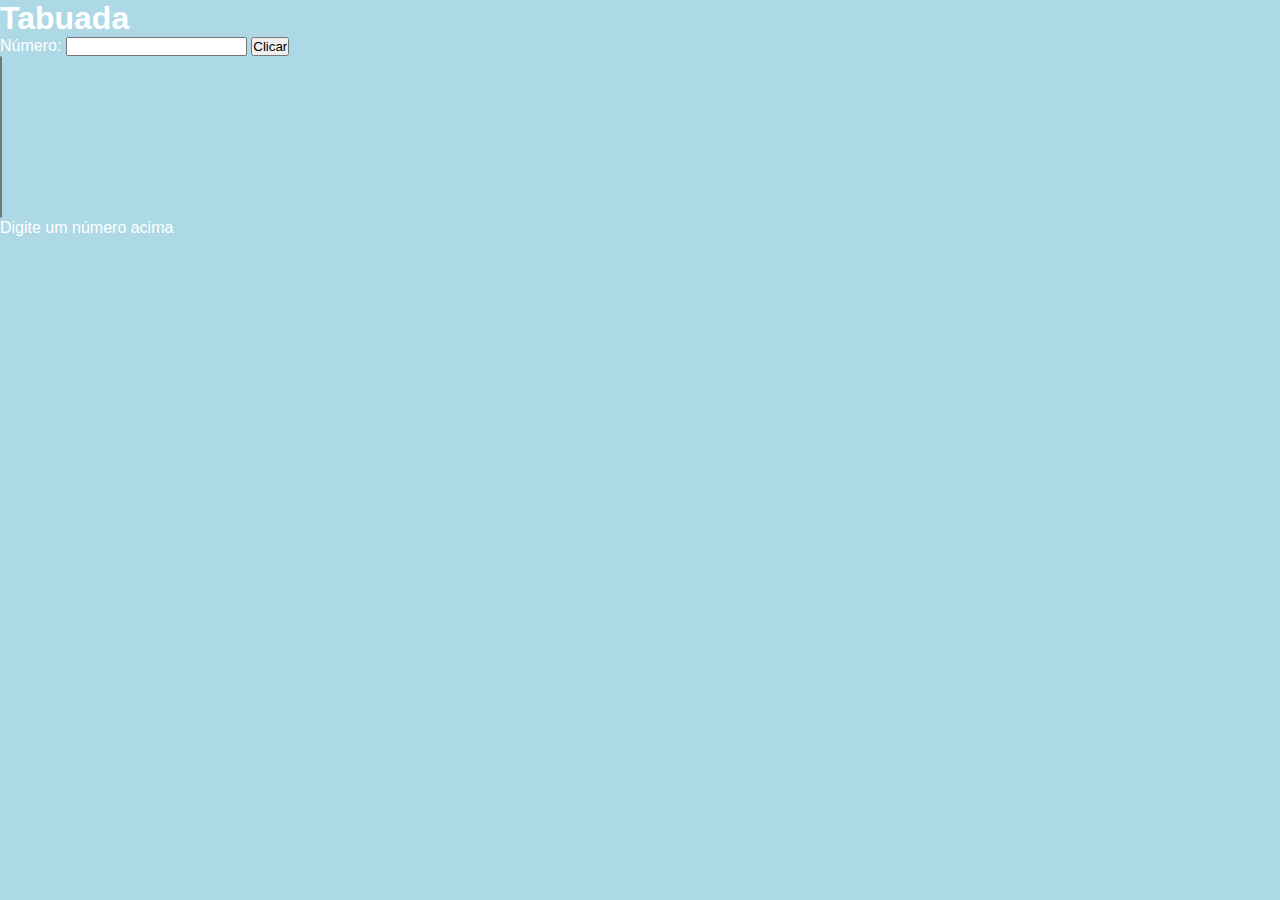
==== tabuada/index.html @ 85922efb "atualizaçoes" ====
<!DOCTYPE html>
<html lang="pt-br">
<head>
    <meta charset="UTF-8">
    <meta name="viewport" content="width=device-width, initial-scale=1.0">
    <link rel="stylesheet" href="estilo/style.css">
    <title>Tabuada</title>
</head>
<body>
    <header>
        <h1>Tabuada</h1>
    </header>
    <section>
        <div>
            Número: <input type="number" name="" id="num1">
                <input type="button" value="Clicar" onclick="tabuada()">
        </div>
        <div>
            <select name="tabuada" id="resultado" size="10"></select>
            <p>Digite um número acima</p>
        </div>
    </section>
</body>
</html>
---- tabuada/estilo/style.css ----
@charset "UTF-8";

* {
    margin: 0;
    padding: 0;
}

body {
    background-color: lightblue;
    font-family: Arial, Helvetica, sans-serif;
    color: white;
    
}
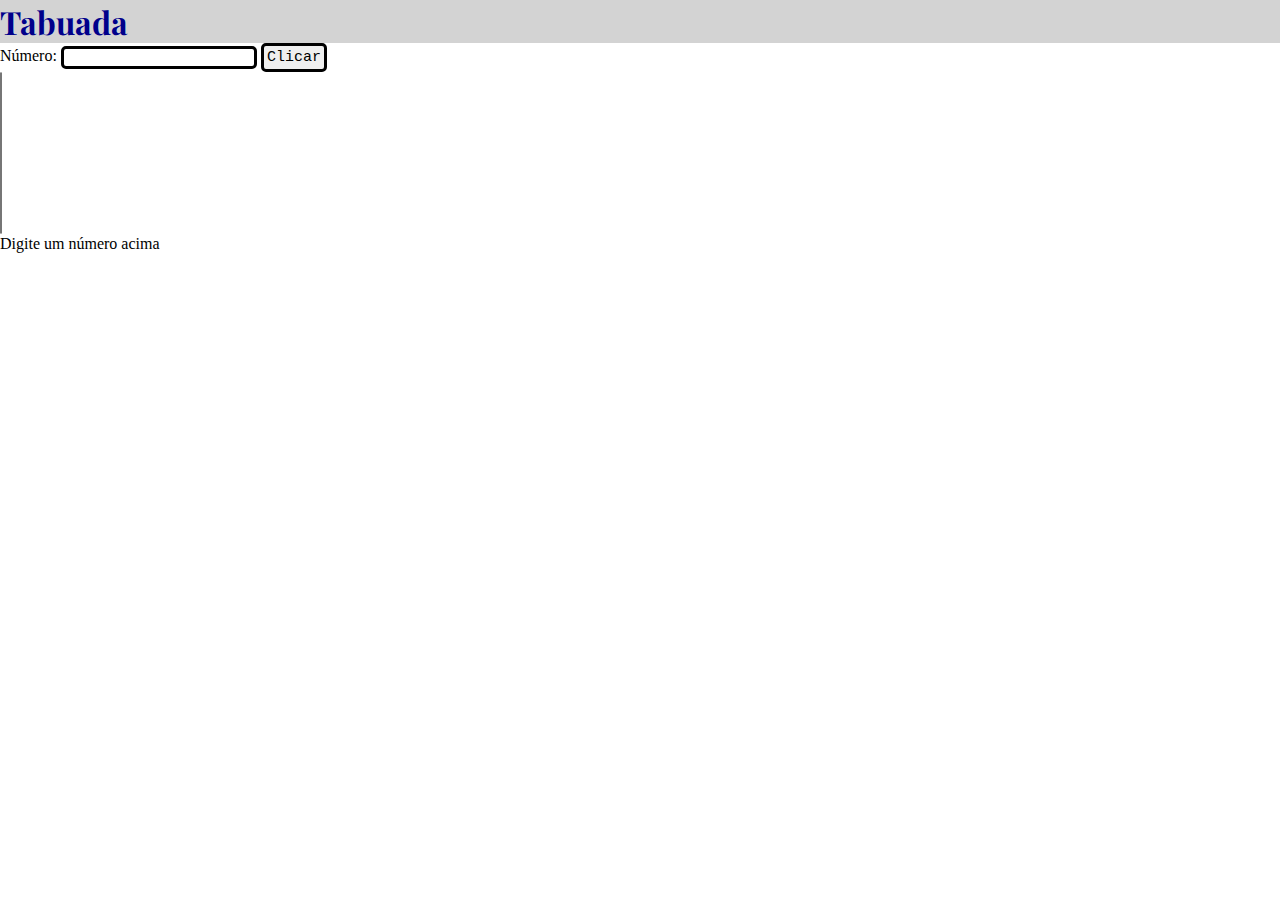
==== commit a2f184d3: "tabuada atualizada" ====
--- a/tabuada/index.html
+++ b/tabuada/index.html
@@ -13,12 +13,13 @@
     <section>
         <div>
             Número: <input type="number" name="" id="num1">
-                <input type="button" value="Clicar" onclick="tabuada()">
+                <input type="button" class="btn" value="Clicar" onclick="tabuada()">
         </div>
         <div>
             <select name="tabuada" id="resultado" size="10"></select>
             <p>Digite um número acima</p>
         </div>
     </section>
+    <script src="./tabuada.js"></script>
 </body>
 </html>--- a/tabuada/estilo/style.css
+++ b/tabuada/estilo/style.css
@@ -1,4 +1,13 @@
 @charset "UTF-8";
+
+@import url('https://fonts.googleapis.com/css2?family=Bonheur+Royale&family=Calligraffitti&family=Dancing+Script:wght@400..700&family=EB+Garamond:ital,wght@0,400..800;1,400..800&family=Playfair+Display:ital,wght@0,400..900;1,400..900&family=Poppins:ital,wght@0,100;0,200;0,300;0,400;0,500;0,600;0,700;0,800;0,900;1,100;1,200;1,300;1,400;1,500;1,600;1,700;1,800;1,900&family=Raleway:ital,wght@0,100..900;1,100..900&family=Urbanist:ital,wght@0,100..900;1,100..900&display=swap');
+
+@import url('https://fonts.googleapis.com/css2?family=Bonheur+Royale&family=Calligraffitti&family=Dancing+Script:wght@400..700&family=EB+Garamond:ital,wght@0,400..800;1,400..800&family=Playfair+Display:ital,wght@0,400..900;1,400..900&family=Poppins:ital,wght@0,100;0,200;0,300;0,400;0,500;0,600;0,700;0,800;0,900;1,100;1,200;1,300;1,400;1,500;1,600;1,700;1,800;1,900&family=Raleway:ital,wght@0,100..900;1,100..900&family=Urbanist:ital,wght@0,100..900;1,100..900&display=swap');
+
+:root {
+    --fonte1:"Playfair Display", serif;
+    --fonte2: "Playfair Display", serif;
+}
 
 * {
     margin: 0;
@@ -6,8 +15,29 @@
 }
 
 body {
-    background-color: lightblue;
-    font-family: Arial, Helvetica, sans-serif;
-    color: white;
-    
-}+    background-color: white;
+    color: black;
+    text-align: left;
+}
+
+header {
+    background-color:lightgray;
+    font-family: var(--fonte1);
+}
+
+h1 {
+    color: darkblue;
+}
+
+input {
+    font-family: 'Courier New', Courier, monospace;
+    font-size: 15px;
+    border-radius: 5px;
+    border: solid;
+}
+
+.btn {
+    color: black;
+    padding: 3px;
+}
+
